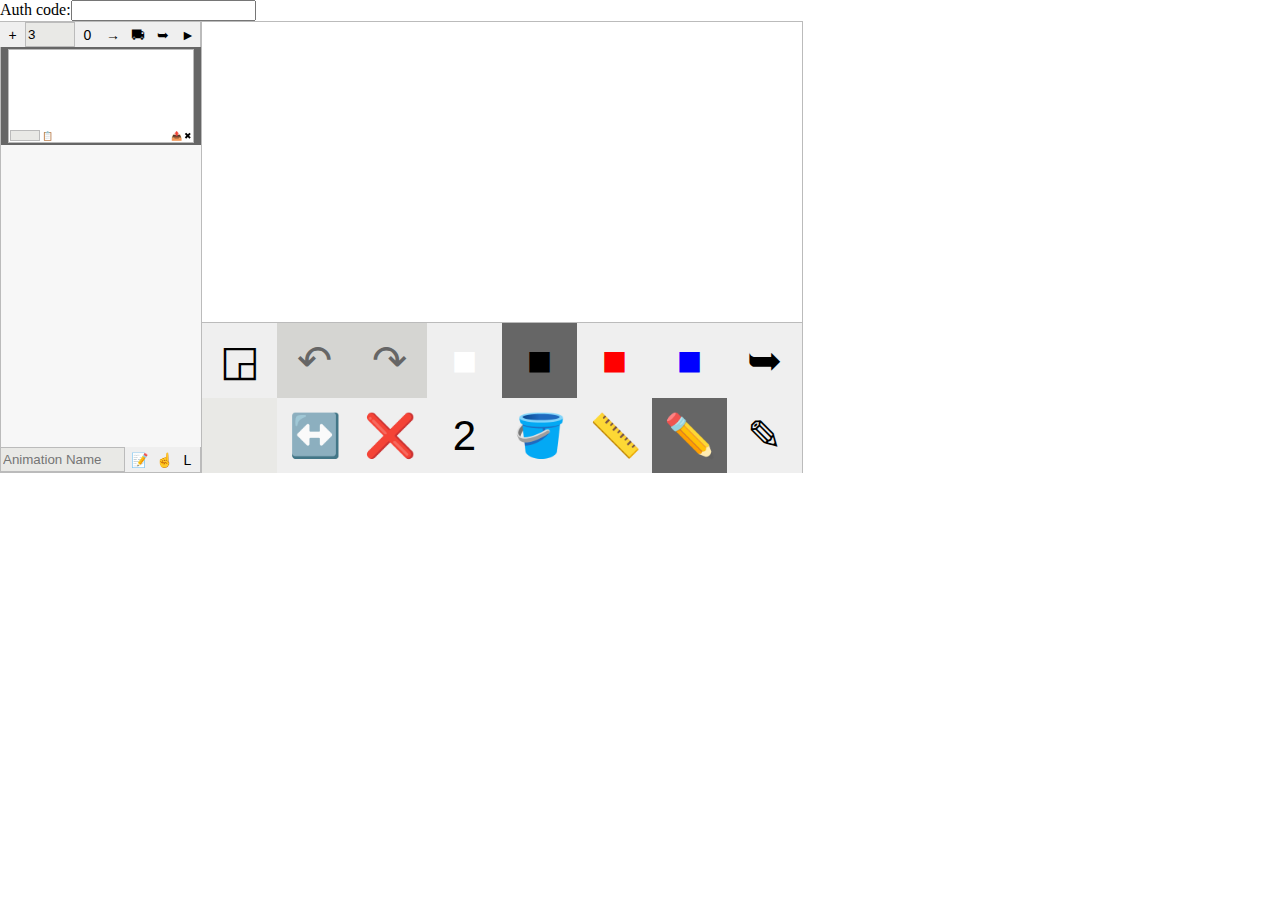
==== index.html @ bd653995 "fix" ====
<!doctype html><html lang=en-QS><meta charset=utf-8><meta name=viewport content="width=device-width, height=device-height, initial-scale=1" id=$meta_viewport>
<title>chatdraw test</title>

<style>
	* {
		margin: 0;
	}
	#sendpane {
		display: block;
		width: 100%;
		height: 100vh;
	}
</style>

<script src=randomous.js></script>
<script src=randomousCanvas.js></script>
<script src=chatdraw.js></script>

<div id=sendpane>Auth code:<input id=$auth><textarea hidden></textarea></div>
<button hidden id=$sendDrawing>SEND</button>
<script>
	function make_cursor(size=1) {
		document.querySelector('#chatdraw canvas').style.cursor = `url('data:image/svg+xml,<svg xmlns="http://www.w3.org/2000/svg" width="16" height="16"><rect x="${size/2+0.5}" y="${size/2+0.5}" width="1" height="1"/><rect x="0.5" y="0.5" width="${size+1}" height="${size+1}" fill="none" stroke="red"/></svg>') ${size/2+0.5} ${size/2+0.5}, none`
	}
	
	LocalChatDraw.setupInterface(sendpane)
</script>
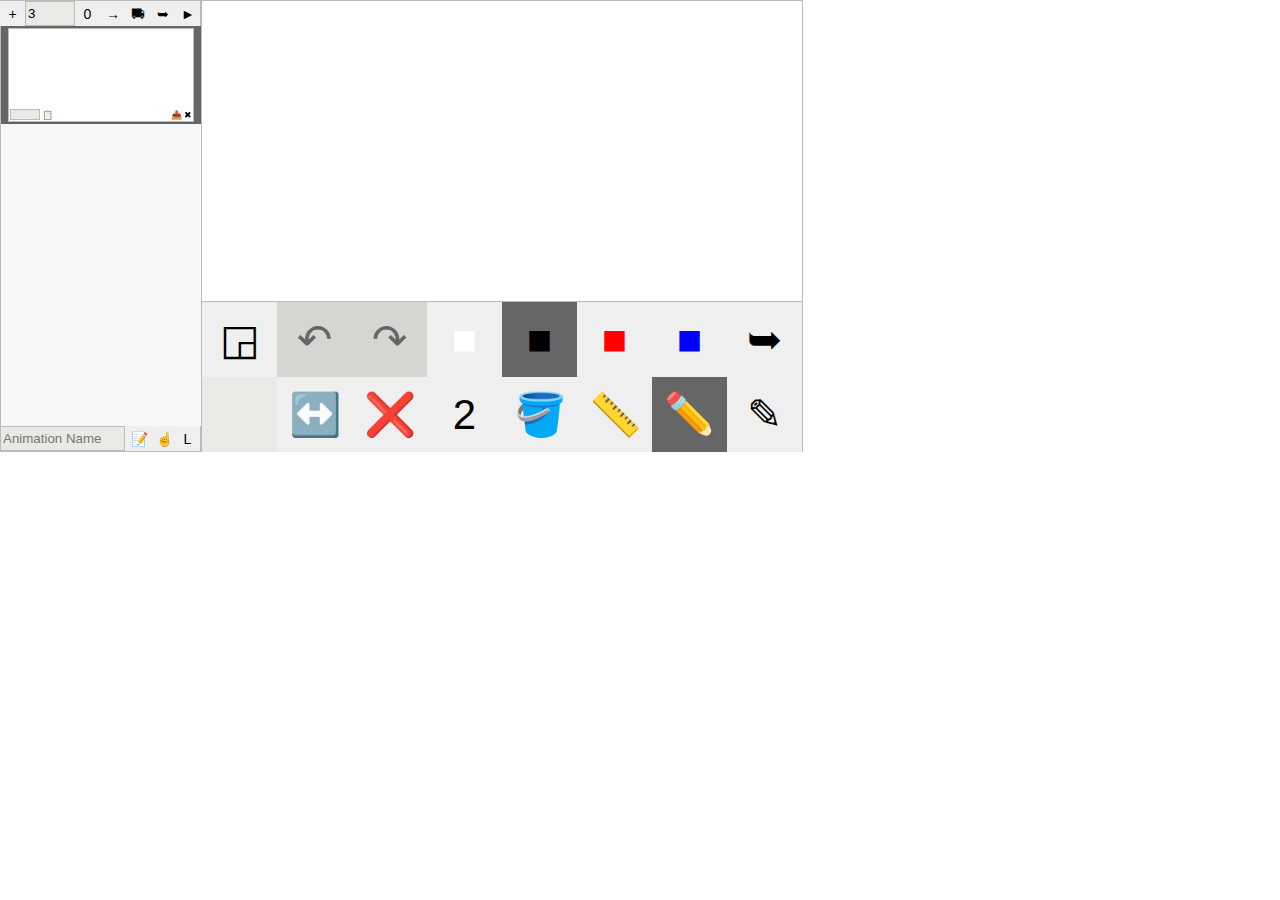
==== commit a0e3ac2f: "make chatdraw into class" ====
--- a/index.html
+++ b/index.html
@@ -16,13 +16,14 @@
 <script src=randomousCanvas.js></script>
 <script src=chatdraw.js></script>
 
-<div id=sendpane>Auth code:<input id=$auth><textarea hidden></textarea></div>
-<button hidden id=$sendDrawing>SEND</button>
+<div id=sendpane></div>
+
 <script>
 	function make_cursor(size=1) {
 		document.querySelector('#chatdraw canvas').style.cursor = `url('data:image/svg+xml,<svg xmlns="http://www.w3.org/2000/svg" width="16" height="16"><rect x="${size/2+0.5}" y="${size/2+0.5}" width="1" height="1"/><rect x="0.5" y="0.5" width="${size+1}" height="${size+1}" fill="none" stroke="red"/></svg>') ${size/2+0.5} ${size/2+0.5}, none`
 	}
 	
-	LocalChatDraw.setupInterface(sendpane)
+	let x = new ChatDraw()
+	sendpane.append(x.$root)
 </script>
 
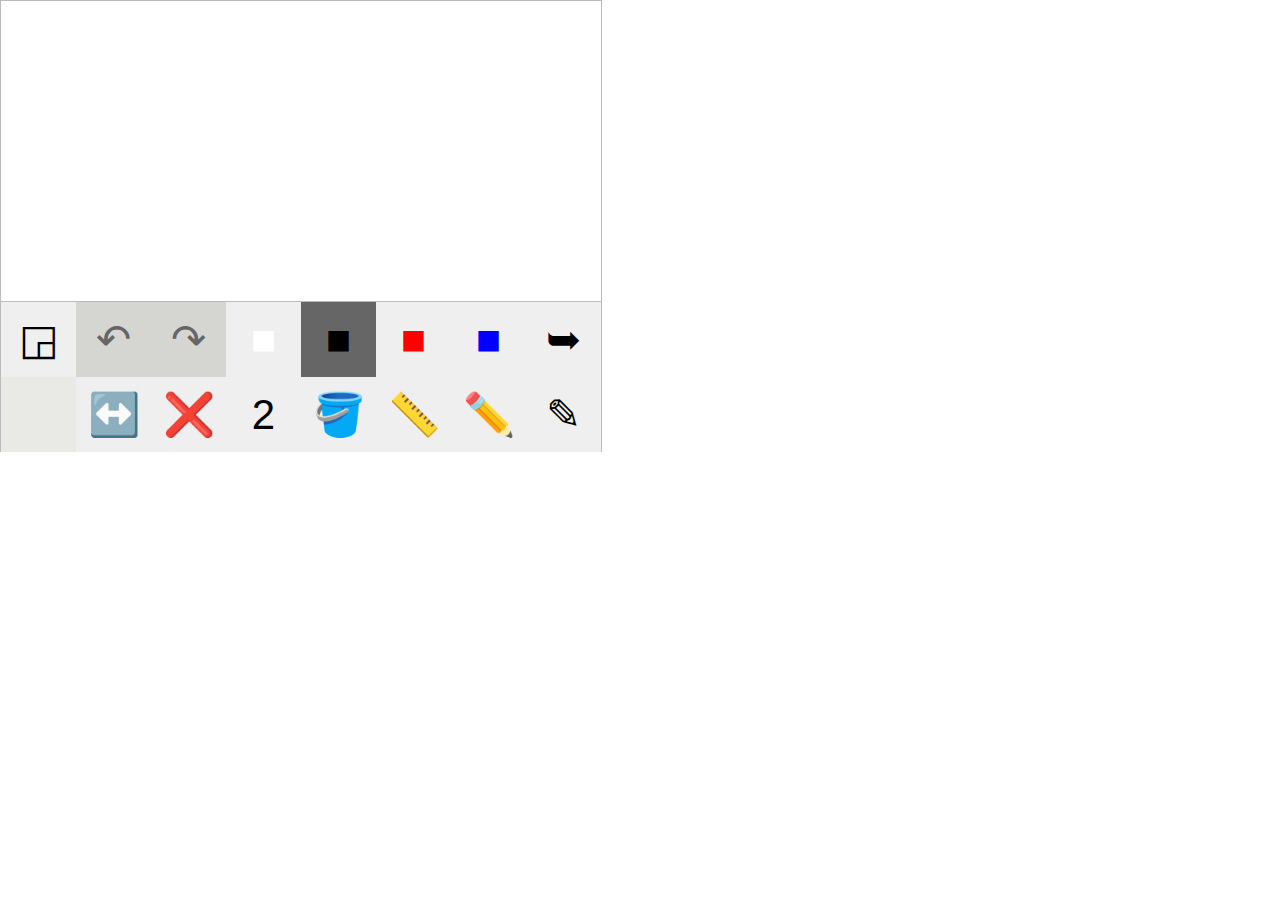
==== commit 60341493: "custom-element" ====
--- a/index.html
+++ b/index.html
@@ -16,14 +16,16 @@
 <script src=randomousCanvas.js></script>
 <script src=chatdraw.js></script>
 
-<div id=sendpane></div>
+<div id=sendpane>
+<chat-draw></chat-draw>	
+</div>
 
 <script>
 	function make_cursor(size=1) {
 		document.querySelector('#chatdraw canvas').style.cursor = `url('data:image/svg+xml,<svg xmlns="http://www.w3.org/2000/svg" width="16" height="16"><rect x="${size/2+0.5}" y="${size/2+0.5}" width="1" height="1"/><rect x="0.5" y="0.5" width="${size+1}" height="${size+1}" fill="none" stroke="red"/></svg>') ${size/2+0.5} ${size/2+0.5}, none`
 	}
 	
-	let x = new ChatDraw()
-	sendpane.append(x.$root)
+	//let x = new ChatDraw()
+	//sendpane.append(x.$root)
 </script>
 
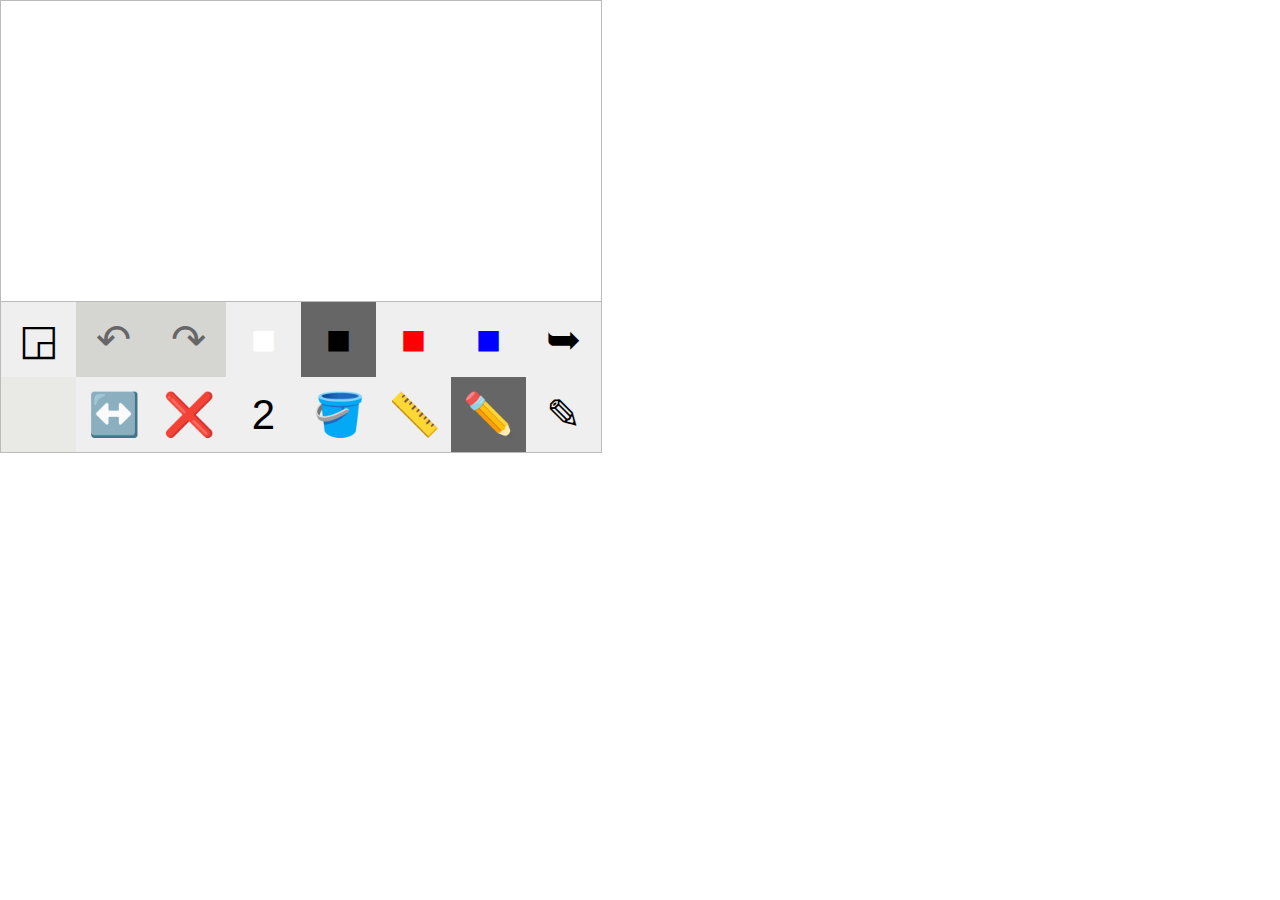
==== commit d55aaba8: "tool buttons" ====
--- a/index.html
+++ b/index.html
@@ -17,7 +17,7 @@
 <script src=chatdraw.js></script>
 
 <div id=sendpane>
-<chat-draw></chat-draw>	
+	<chat-draw></chat-draw>
 </div>
 
 <script>
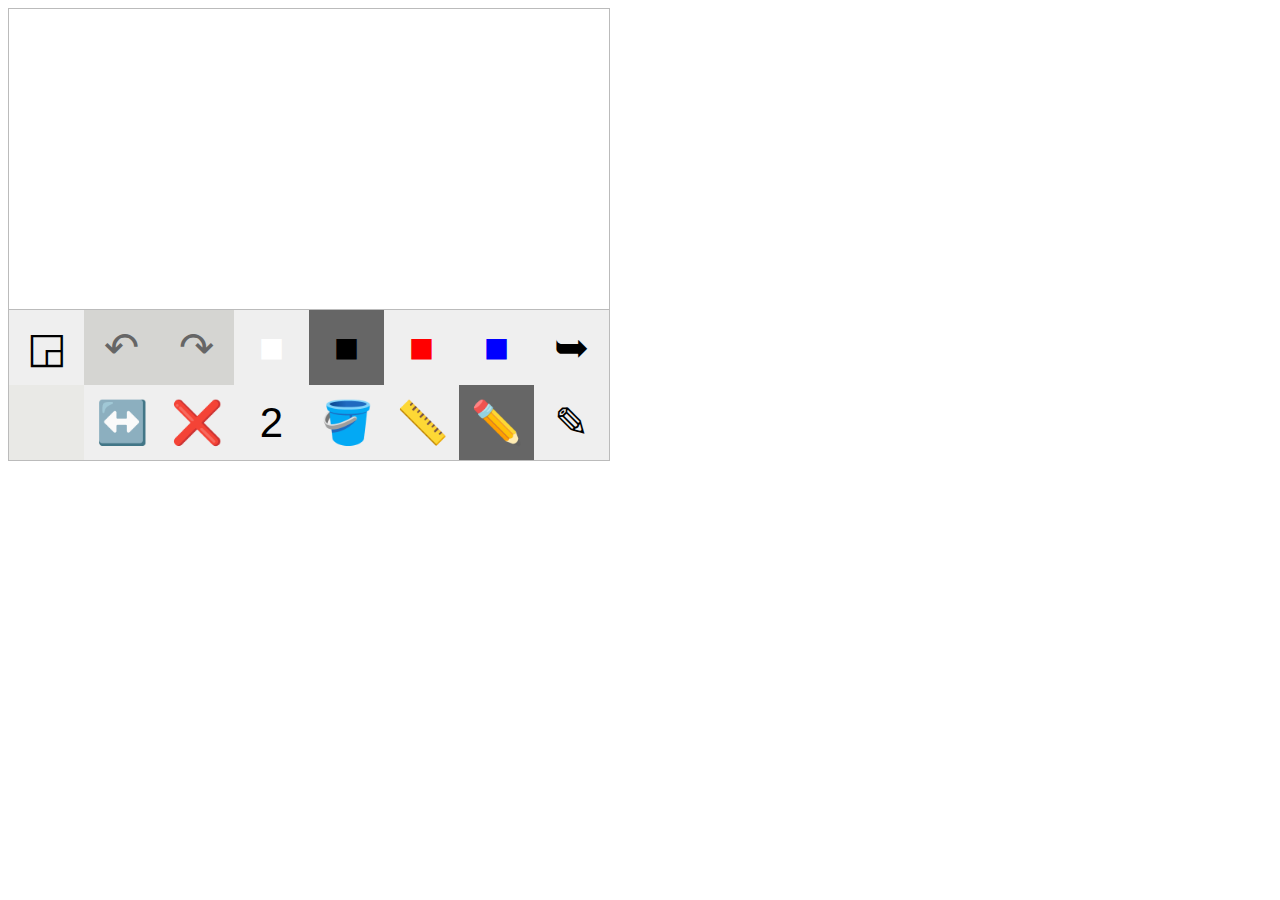
==== commit 0e76350c: "cleanup index.html" ====
--- a/index.html
+++ b/index.html
@@ -1,31 +1,8 @@
 <!doctype html><html lang=en-QS><meta charset=utf-8><meta name=viewport content="width=device-width, height=device-height, initial-scale=1" id=$meta_viewport>
 <title>chatdraw test</title>
-
-<style>
-	* {
-		margin: 0;
-	}
-	#sendpane {
-		display: block;
-		width: 100%;
-		height: 100vh;
-	}
-</style>
 
 <script src=randomous.js></script>
 <script src=randomousCanvas.js></script>
 <script src=chatdraw.js></script>
 
-<div id=sendpane>
-	<chat-draw></chat-draw>
-</div>
-
-<script>
-	function make_cursor(size=1) {
-		document.querySelector('#chatdraw canvas').style.cursor = `url('data:image/svg+xml,<svg xmlns="http://www.w3.org/2000/svg" width="16" height="16"><rect x="${size/2+0.5}" y="${size/2+0.5}" width="1" height="1"/><rect x="0.5" y="0.5" width="${size+1}" height="${size+1}" fill="none" stroke="red"/></svg>') ${size/2+0.5} ${size/2+0.5}, none`
-	}
-	
-	//let x = new ChatDraw()
-	//sendpane.append(x.$root)
-</script>
-
+<chat-draw></chat-draw>
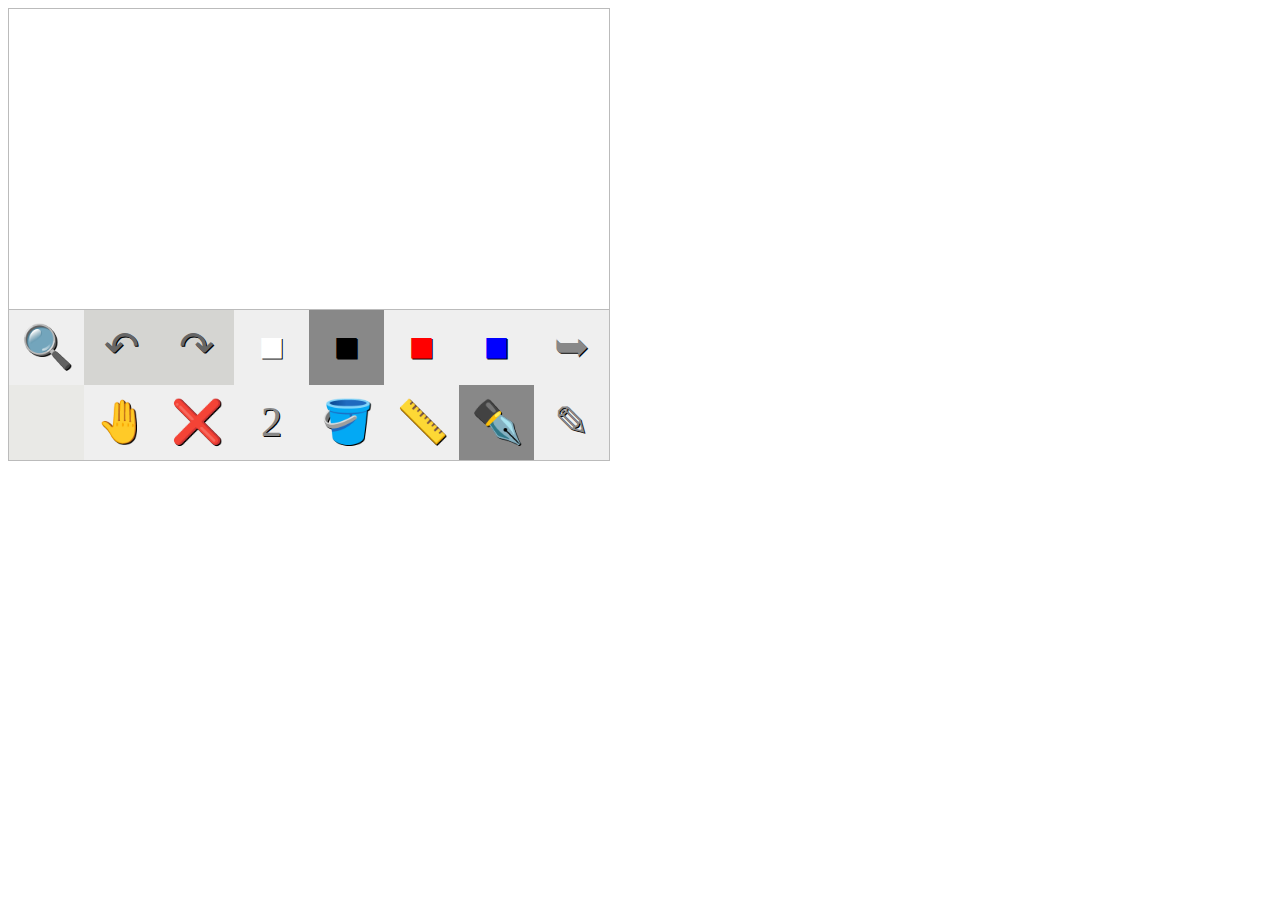
==== commit 384b9bfc: "better cycle buttons" ====
--- a/index.html
+++ b/index.html
@@ -4,5 +4,10 @@
 <script src=randomous.js></script>
 <script src=randomousCanvas.js></script>
 <script src=chatdraw.js></script>
+	
+<chat-draw id=$chatdraw></chat-draw>
+<!--
 
-<chat-draw></chat-draw>
+	  $chatdraw.context.filter =`url('data:image/svg+xml,<svg xmlns="http://www.w3.org/2000/svg"><defs><filter id="heck"><feMorphology operator="erode" radius="3"/></filter></defs></svg>#heck')`
+	  
+-->
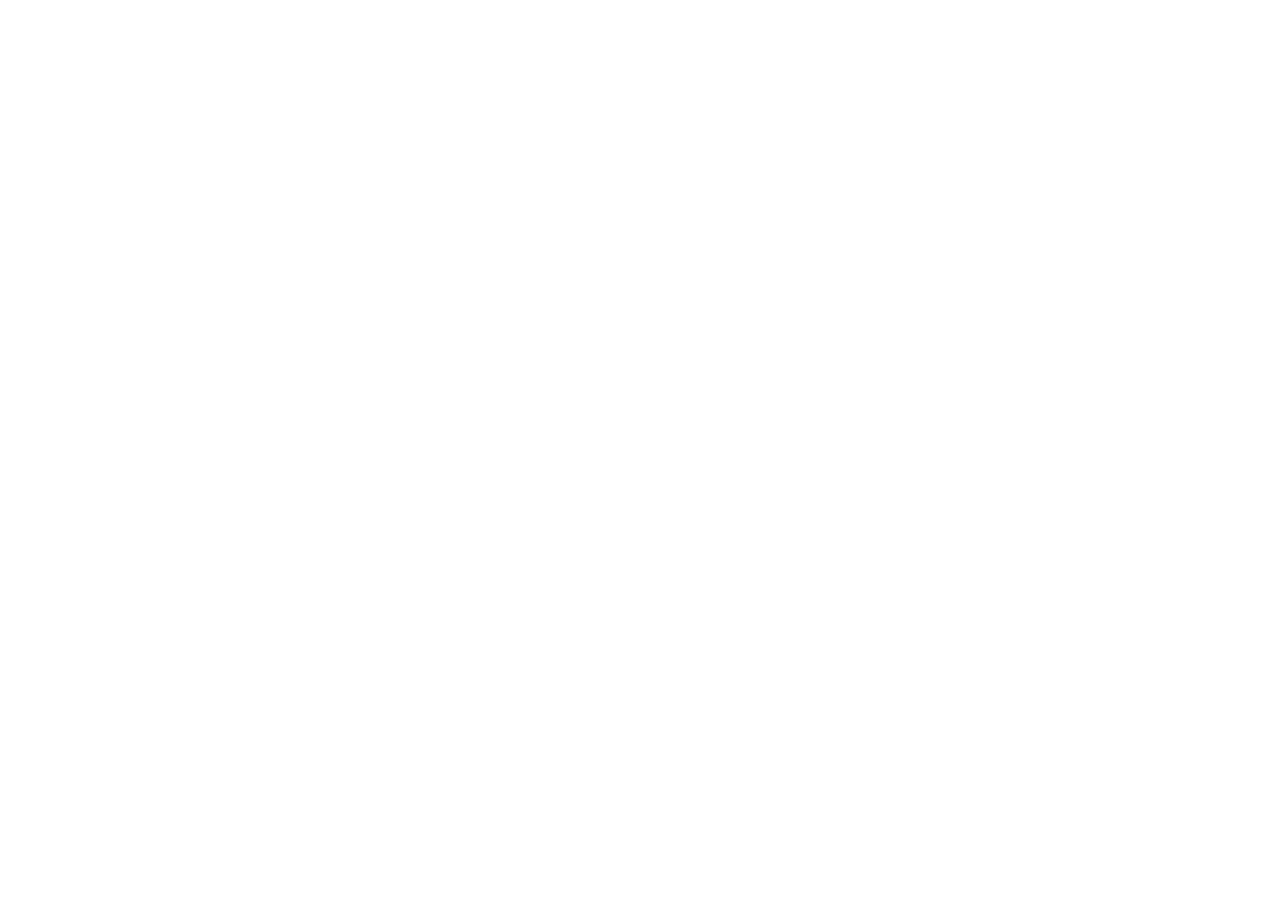
==== commit d8f13607: "split" ====
--- a/index.html
+++ b/index.html
@@ -2,10 +2,12 @@
 <title>chatdraw test</title>
 
 <script src=randomous.js></script>
-<script src=randomousCanvas.js></script>
+<script src=performer.js></script>
+<script src=drawer.js></script>
 <script src=chatdraw.js></script>
 	
 <chat-draw id=$chatdraw></chat-draw>
+<pre id=$log></pre>
 <!--
 
 	  $chatdraw.context.filter =`url('data:image/svg+xml,<svg xmlns="http://www.w3.org/2000/svg"><defs><filter id="heck"><feMorphology operator="erode" radius="3"/></filter></defs></svg>#heck')`
